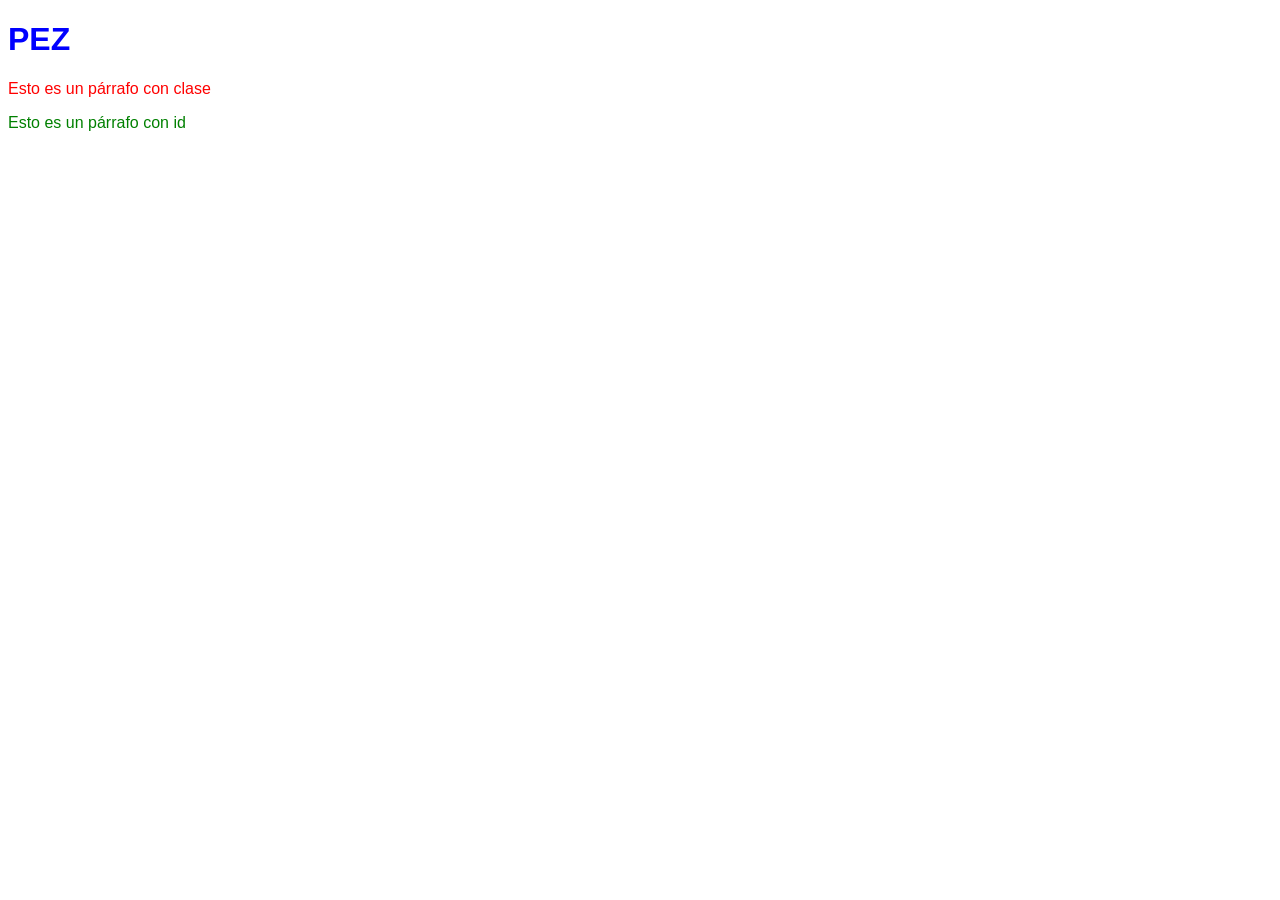
==== FrontEnd/html/Css.html @ ef6d87be "css" ====
<!DOCTYPE html>
<html lang="en">
<head>
    <meta charset="UTF-8">
    <link rel="stylesheet" href="../css/style.css">
    <!--enlace a una hoja de estilos css-->
    <title>css</title>
</head>
<body>
    <h1>PEZ</h1>
    <div class="clase">
        <p>Esto es un párrafo con clase</p>
    </div>

    <p id="id">Esto es un párrafo con id</p>

</body>
</html>
---- FrontEnd/css/style.css ----
/*css ejemplo. selector { declaración }*/
/*Selector puede ser universal, tipo, clase o id y se pueden agrupar*/

/*Si antes del . o # hay tipo, solo a ese tipo se aplica el estilo */
/*Si una clase tiene espacio, sustituir por .*/

/*De atributos a[atrib], solo sitiene el atributo, se puede [a="tal"], puede ser ^= empieza por la cadena; 
$= termina por la cadena; *= contiene la cadena*/
/*Pseudoclases a:clase, segun el estado del elemento, como a:visited, enlace vistitado*/

* {
    font-family: Arial, Helvetica, sans-serif;
}

h1 {
    color: blue;
}

.clase, .clase2 {/*Se aplica a elementos con clase "clase" o "clase2"*/
    color: red;
}

p#id {/*Solo se aplica si el elemento es un párrafo con id "id"*/
    color: green;
}
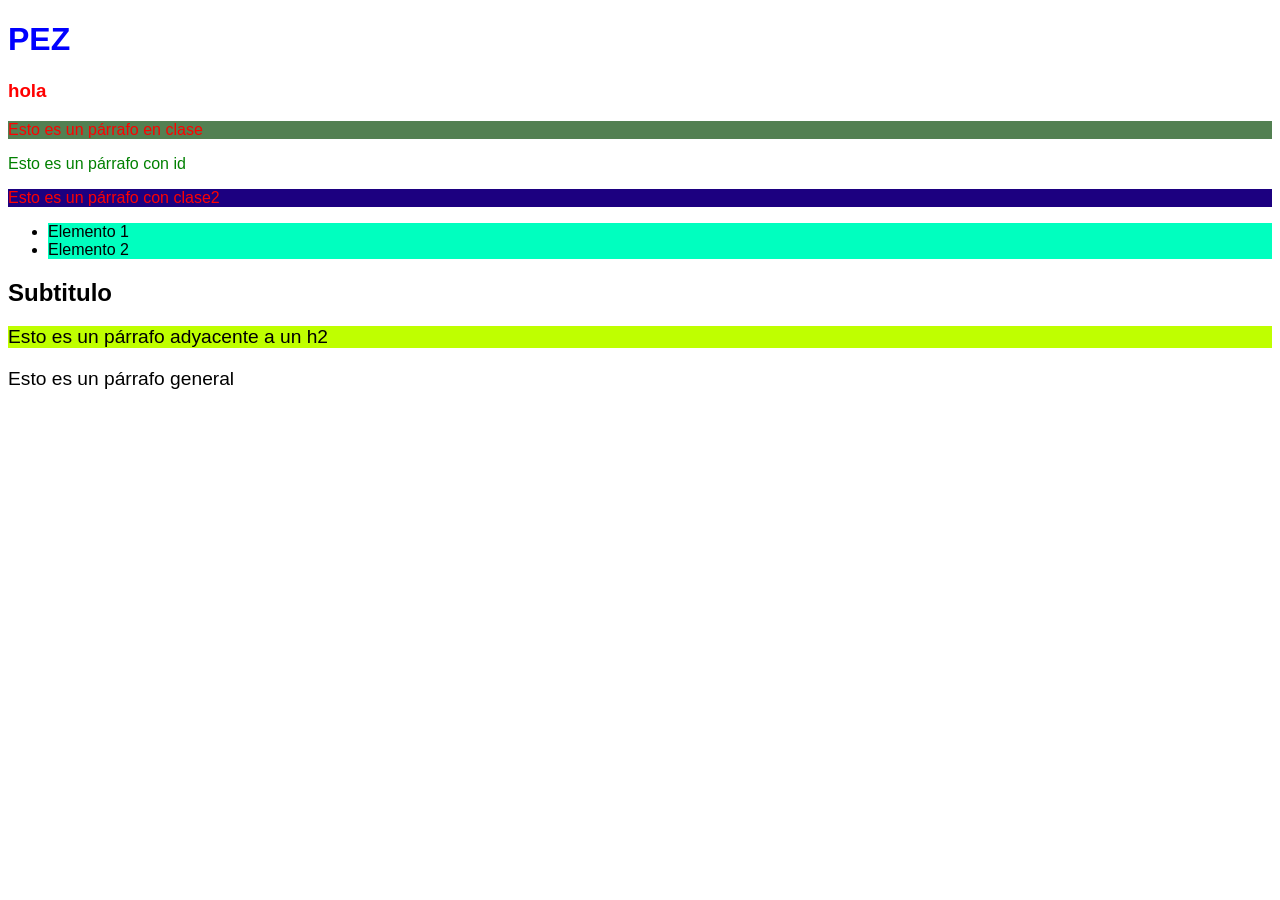
==== commit 0f5e27ce: "css 1" ====
--- a/FrontEnd/html/Css.html
+++ b/FrontEnd/html/Css.html
@@ -9,10 +9,23 @@
 <body>
     <h1>PEZ</h1>
     <div class="clase">
-        <p>Esto es un párrafo con clase</p>
+        <h3>hola</h3>
+        <p>Esto es un párrafo en clase</p>
     </div>
 
     <p id="id">Esto es un párrafo con id</p>
 
+    <p class="clase2">Esto es un párrafo con clase2</p>
+
+    <ul>
+        <li>Elemento 1</li>
+        <li>Elemento 2</li>
+    </ul>
+
+    <h2>Subtitulo</h2>
+    <p>Esto es un párrafo adyacente a un h2</p>
+    <p>Esto es un párrafo general</p>
+
+
 </body>
 </html>
--- a/FrontEnd/css/style.css
+++ b/FrontEnd/css/style.css
@@ -1,12 +1,13 @@
 /*css ejemplo. selector { declaración }*/
-/*Selector puede ser universal, tipo, clase o id y se pueden agrupar*/
+/*Selector puede ser universal, tipo, clase o id y se pueden agrupar(ejemplo con clase)*/
 
 /*Si antes del . o # hay tipo, solo a ese tipo se aplica el estilo */
 /*Si una clase tiene espacio, sustituir por .*/
 
 /*De atributos a[atrib], solo sitiene el atributo, se puede [a="tal"], puede ser ^= empieza por la cadena; 
 $= termina por la cadena; *= contiene la cadena*/
-/*Pseudoclases a:clase, segun el estado del elemento, como a:visited, enlace vistitado*/
+/*Pseudoclases a:clase, segun el estado de a, como a:visited, enlace vistitado*/
+/*Pseudoelementos a::elemento, elemento de a, como a::first-letter, solo la 1a letra*/
 
 * {
     font-family: Arial, Helvetica, sans-serif;
@@ -20,8 +21,28 @@
     color: red;
 }
 
-p#id {/*Solo se aplica si el elemento es un párrafo con id "id"*/
+#id {
     color: green;
 }
 
 
+/*Combinadores*/
+p.clase2 {/*Solo se aplica si el elemento es un párrafo de "clase2", funciona para id tambien*/
+    background-color: rgb(28, 0, 128);
+}
+
+.clase p{/*Descendente, para todos los parrafo dentro de "clase"*/
+    background-color: rgb(83, 128, 82);
+}
+
+ul > li {/*Hijo, solo para los hijos directos*/
+    background-color: rgb(0, 255, 191);
+}
+
+h2 + p {/*Adyacente/1er hermano, solo para el primer hermano siguiente*/
+    background-color: rgb(191, 255, 0);
+}
+
+h2 ~ p {/*General, para todos los hermanos siguientes*/
+    font: 1.2em sans-serif;
+}
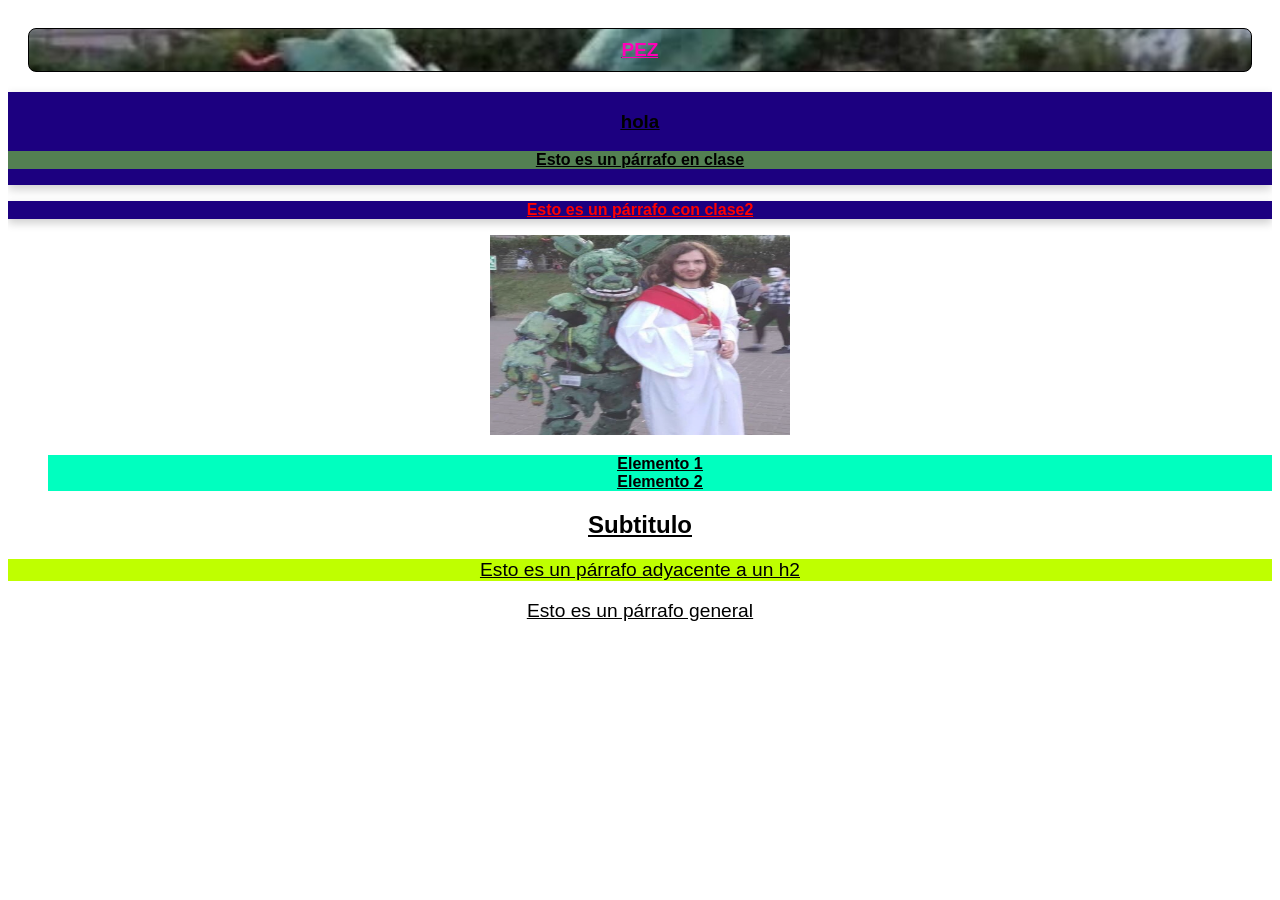
==== commit 256095b5: "css" ====
--- a/FrontEnd/html/Css.html
+++ b/FrontEnd/html/Css.html
@@ -13,9 +13,9 @@
         <p>Esto es un párrafo en clase</p>
     </div>
 
-    <p id="id">Esto es un párrafo con id</p>
+    <p class="clase2">Esto es un párrafo con clase2</p>
 
-    <p class="clase2">Esto es un párrafo con clase2</p>
+    <img id="id" src="ejemplo.jpg" alt="Descripción" > <br>
 
     <ul>
         <li>Elemento 1</li>
--- a/FrontEnd/css/style.css
+++ b/FrontEnd/css/style.css
@@ -10,25 +10,45 @@
 /*Pseudoelementos a::elemento, elemento de a, como a::first-letter, solo la 1a letra*/
 
 * {
-    font-family: Arial, Helvetica, sans-serif;
+    font-family: Arial, Helvetica, sans-serif;  /*Tipo de letra */
+    font-weight: bold;                          /*Grosor de letra*/
+    text-align: center;                         /*Alineación del texto*/
+    line-height: normal;                        /*Altura de línea*/
+    overflow: hidden;                           /*Controla el desbordamiento del contenido*/
+    text-decoration: underline;                 /*Decoración del texto*/
+    text-transform: none;                       /*Transformación del texto*/
 }
 
 h1 {
-    color: blue;
+    color: rgb(255, 0, 183);                  /*Da color a las letras*/
+    font-size: 19px;                /*Tamaño de letra*/
+    margin: 20px;                   /*Margen, espacio fuera del borde*/
+    padding: 10px;                  /*Relleno, espacio dentro del borde*/
+    border: 1px solid black;      /*Borde, con ancho, estilo y color*/
+    border-radius: 8px;             /*Bordes redondeados, con radio de 8px*/
+    cursor:pointer;                 /*Cambiar el cursor al pasar sobre el elemento*/
+    background-image: url("../html/ejemplo.jpg");   /*Imagen de fondo, con la ruta de la imagen*/
+    background-size: cover;                          /*Tamaño de fondo*/   
 }
 
 .clase, .clase2 {/*Se aplica a elementos con clase "clase" o "clase2"*/
-    color: red;
+    background-color: rgb(28, 0, 128);          /*Color de fondo, con formato RGB*/
+    box-shadow: 0 4px 10px rgba(0,0,0,0.2);     /*Sombra, con desplazamiento horizontal, vertical, desenfoque y color RGBA*/
+    transition: all 0.3s ease;          /*?*/     /*Transición, con propiedades a animar, duración y función de tiempo*/
 }
 
 #id {
-    color: green;
+    width: 300px;   /*Ancho del elemento*/
+    height: 200px;  /*Alto del elemento*/
+    right: 20px;    /*Posición desde la parte derecha del contenedor, esta top left y bottom*/
+    opacity: 0.8;   /*Opacidad, valor entre 0 (transparente) y 1 (opaco)*/
 }
+
 
 
 /*Combinadores*/
 p.clase2 {/*Solo se aplica si el elemento es un párrafo de "clase2", funciona para id tambien*/
-    background-color: rgb(28, 0, 128);
+    color: red;
 }
 
 .clase p{/*Descendente, para todos los parrafo dentro de "clase"*/
@@ -44,5 +64,5 @@
 }
 
 h2 ~ p {/*General, para todos los hermanos siguientes*/
-    font: 1.2em sans-serif;
+    font: 1.2em sans-serif; /*ajusta todo de font*/
 }
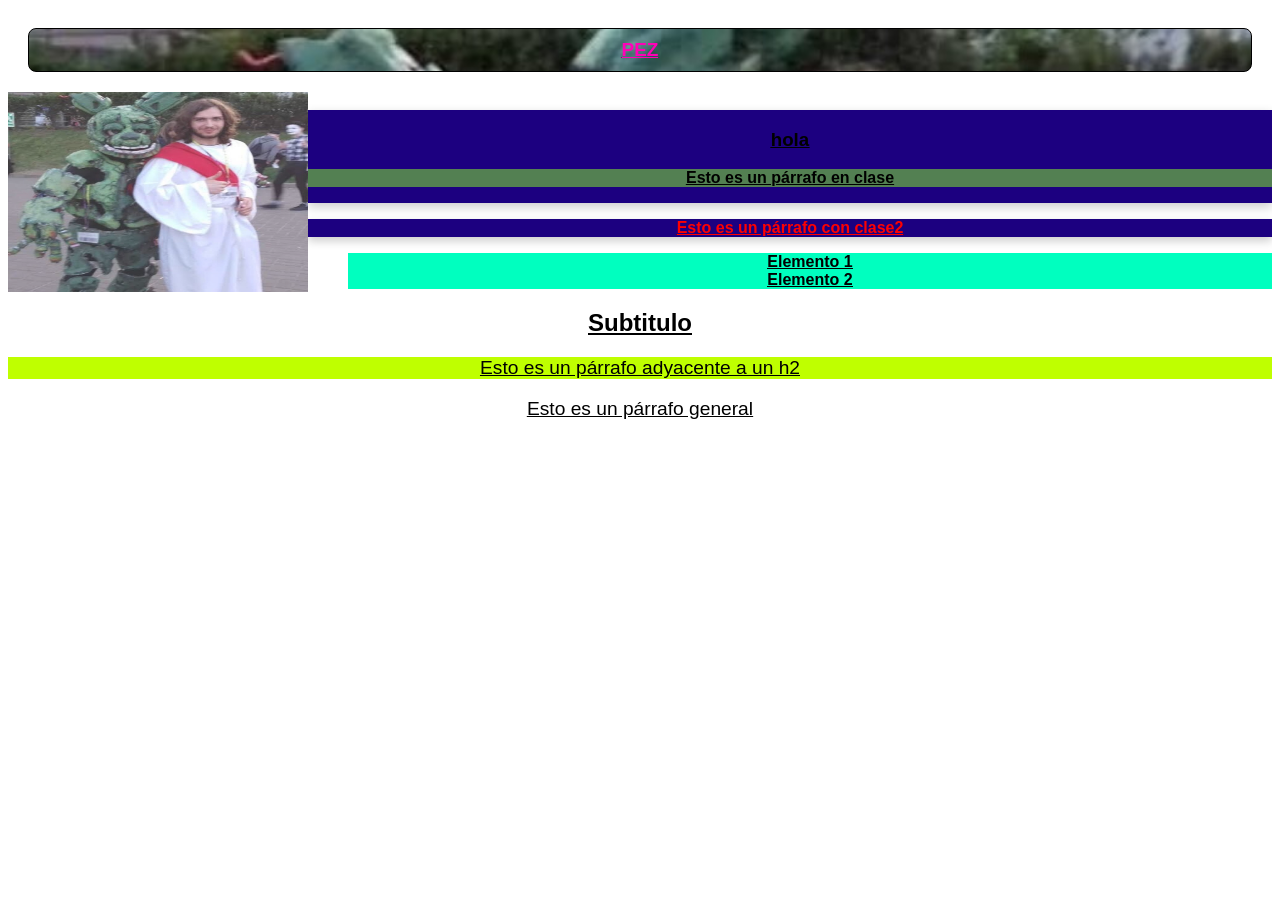
==== commit e9e8bde7: "si" ====
--- a/FrontEnd/html/Css.html
+++ b/FrontEnd/html/Css.html
@@ -8,14 +8,15 @@
 </head>
 <body>
     <h1>PEZ</h1>
+
+    <img id="id" src="ejemplo.jpg" alt="Descripción" > <br>
+
     <div class="clase">
         <h3>hola</h3>
         <p>Esto es un párrafo en clase</p>
     </div>
 
     <p class="clase2">Esto es un párrafo con clase2</p>
-
-    <img id="id" src="ejemplo.jpg" alt="Descripción" > <br>
 
     <ul>
         <li>Elemento 1</li>
--- a/FrontEnd/css/style.css
+++ b/FrontEnd/css/style.css
@@ -8,6 +8,19 @@
 $= termina por la cadena; *= contiene la cadena*/
 /*Pseudoclases a:clase, segun el estado de a, como a:visited, enlace vistitado*/
 /*Pseudoelementos a::elemento, elemento de a, como a::first-letter, solo la 1a letra*/
+
+
+/*Div de base es display:block y span inline, es decir afecta en bloque o en línea(este ignora tamaño)
+Puntomedio, inline-block, que permite tamaño y esta en una linea
+box-sizing: border-box hace q weith tenga dentro los bordes y padding*/
+
+/*Position: 
+static: posición por defecto, sigue el flujo normal del documento
+relative: posición relativa al elemento padre, con desplazamiento respecto a su posición original
+absolute: posición absoluta respecto al elemento padre más cercano que tenga position diferente de static
+fixed: posición fija respecto a la ventana del navegador
+sticky: posición que cambia entre relative y fixed según la posición en la pantalla*/
+/*z-index: controla la capa de un elemento en la pantalla*/
 
 * {
     font-family: Arial, Helvetica, sans-serif;  /*Tipo de letra */
@@ -42,6 +55,7 @@
     height: 200px;  /*Alto del elemento*/
     right: 20px;    /*Posición desde la parte derecha del contenedor, esta top left y bottom*/
     opacity: 0.8;   /*Opacidad, valor entre 0 (transparente) y 1 (opaco)*/
+    float: left;    /*Flotación, para posicionar el elemento al lado del contenedor, right, left, none, inline-start(o end) y both*/
 }
 
 
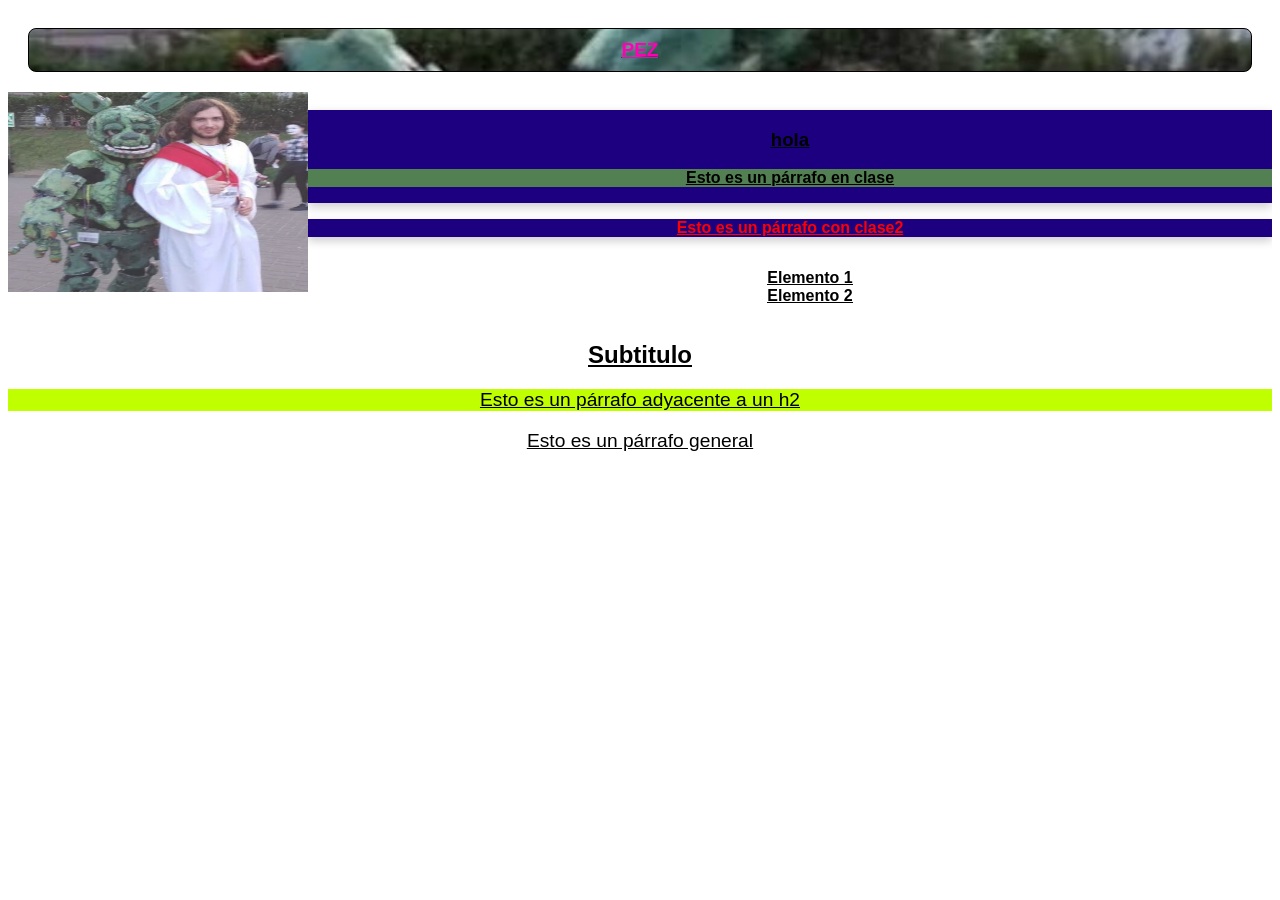
==== commit e4c1e7f4: "css" ====
--- a/FrontEnd/html/Css.html
+++ b/FrontEnd/html/Css.html
@@ -18,10 +18,13 @@
 
     <p class="clase2">Esto es un párrafo con clase2</p>
 
-    <ul>
-        <li>Elemento 1</li>
-        <li>Elemento 2</li>
-    </ul>
+    <div class="clase3">
+        <ul>
+            <li>Elemento 1</li>
+            <li>Elemento 2</li>
+        </ul>
+    </div>
+    
 
     <h2>Subtitulo</h2>
     <p>Esto es un párrafo adyacente a un h2</p>
--- a/FrontEnd/css/style.css
+++ b/FrontEnd/css/style.css
@@ -6,7 +6,7 @@
 
 /*De atributos a[atrib], solo sitiene el atributo, se puede [a="tal"], puede ser ^= empieza por la cadena; 
 $= termina por la cadena; *= contiene la cadena*/
-/*Pseudoclases a:clase, segun el estado de a, como a:visited, enlace vistitado*/
+/*Pseudoclases a:clase, segun el estado de a, como a:visited, enlace vistitado, a:first-child, a:nth-of-type(n)(ejemplo en flexbox), not:*/
 /*Pseudoelementos a::elemento, elemento de a, como a::first-letter, solo la 1a letra*/
 
 
@@ -26,7 +26,7 @@
     font-family: Arial, Helvetica, sans-serif;  /*Tipo de letra */
     font-weight: bold;                          /*Grosor de letra*/
     text-align: center;                         /*Alineación del texto*/
-    line-height: normal;                        /*Altura de línea*/
+    line-height: normal !important;             /*Altura de línea*/ /*Important, da prioridad a esta regla, poco usado*/
     overflow: hidden;                           /*Controla el desbordamiento del contenido*/
     text-decoration: underline;                 /*Decoración del texto*/
     text-transform: none;                       /*Transformación del texto*/
@@ -69,8 +69,8 @@
     background-color: rgb(83, 128, 82);
 }
 
-ul > li {/*Hijo, solo para los hijos directos*/
-    background-color: rgb(0, 255, 191);
+.clase3 > ul {/*Hijo, solo para los hijos directos*/
+    list-style: none;       /* Elimina los puntos de la lista */
 }
 
 h2 + p {/*Adyacente/1er hermano, solo para el primer hermano siguiente*/
@@ -79,4 +79,61 @@
 
 h2 ~ p {/*General, para todos los hermanos siguientes*/
     font: 1.2em sans-serif; /*ajusta todo de font*/
+}
+
+
+/*Flexbox*/
+section {
+    display: flex;
+    flex-wrap: wrap;                 /*Establece el comportamiento de envoltura, se da tamaño mínimo y máximo y sino cabe salta a la siguiente línea*/
+    flex-direction: column;         /*Dirección de los elementos flexibles, row, column, row-reverse y column-reverse*/
+    justify-content: space-around;  /*Alineación horizontal, flex-start, flex-end, center, space-between, space-around y space-evenly*/
+    align-content: center;             /*Alineación vertical, flex-start, flex-end, center, space-between, space-around y space-evenly*/
+    column-gap: 30px;                      /*Espacio entre columnas*/
+    row-gap: 20px;                         /*Espacio entre filas*/
+}
+
+article-wrapped {
+    min-width: 200px;
+    max-width: 600px;
+}
+
+article-flex-sizing {
+    background: aqua;
+    flex: 1;                            /*Proporción de espacio que ocupa el elemento*/
+}
+article-flex-sizing:nth-of-type(2) {    /*Elemento que es el 2 hijo de su contenedor, a el se le aplica flex 2*/
+    background: rgb(8, 148, 129);
+    flex: 2;
+}
+
+/*Grid*/
+section-grid{
+    display: grid;
+    grid-template-columns: repeat(3, 1fr);      /*Define el número de columnas y su tamaño, con repeat se repite el patrón(se puede auto-fit y auto-fill), 1fr es una fracción del espacio disponible*/
+    grid-template-rows: 2fr, 200px, 5fr;        /*Define el número de filas y su tamaño, igual que las columnas, existe auto y , minmax(min, max) */
+    gap: 20px;                                  /*Espacio entre filas y columnas*/
+}
+article-grid {
+    grid-row: 1 / 3;                            /*Posición de la fila, con start / end o span para ocupar n filas la ultima no entra*/
+    grid-column: 2 / 4;                         /*Posición de la columna, igual que la fila*/
+    grid-area: 1 / 2 / 3 / 4;                                /*Área de la cuadrícula, con nombre o start / end para filas y columnas(hace lo mismo que grid-row y grid-column)*/       
+}
+
+/*Web adaptativa*/
+img, video {        /*Estilo para imágenes y videos sin romper el diseño*/
+    max-width: 100%;    /* Nunca seas más ancha que tu contenedor */
+    height: auto;       /* Mantén la proporción */
+}
+
+@media screen and (width >= 80rem){/*If se muestra en pantalla y cumple x; si cumple se usa esa regla*/
+    .container{
+        margin: 1em 2em;
+        column-count: 2;        /*Número de columnas para dividir el contenido*/
+        column-width: 50px;     /*Ancho ideal de las columnas, si no cabe se ajusta el número de columnas*/
+        column-gap: 5px;        /*Espacio entre columnas*/
+        column-rule: 1px solid #ccc;  /*Regla entre columnas, como un borde*/
+        column-span: all;       /*Indica si un elemento debe abarcar todas las columnas, con none o all*/
+        break-inside: avoid;     /*Controla el salto de página dentro de columnas, evita q se corte*/
+    }
 }
